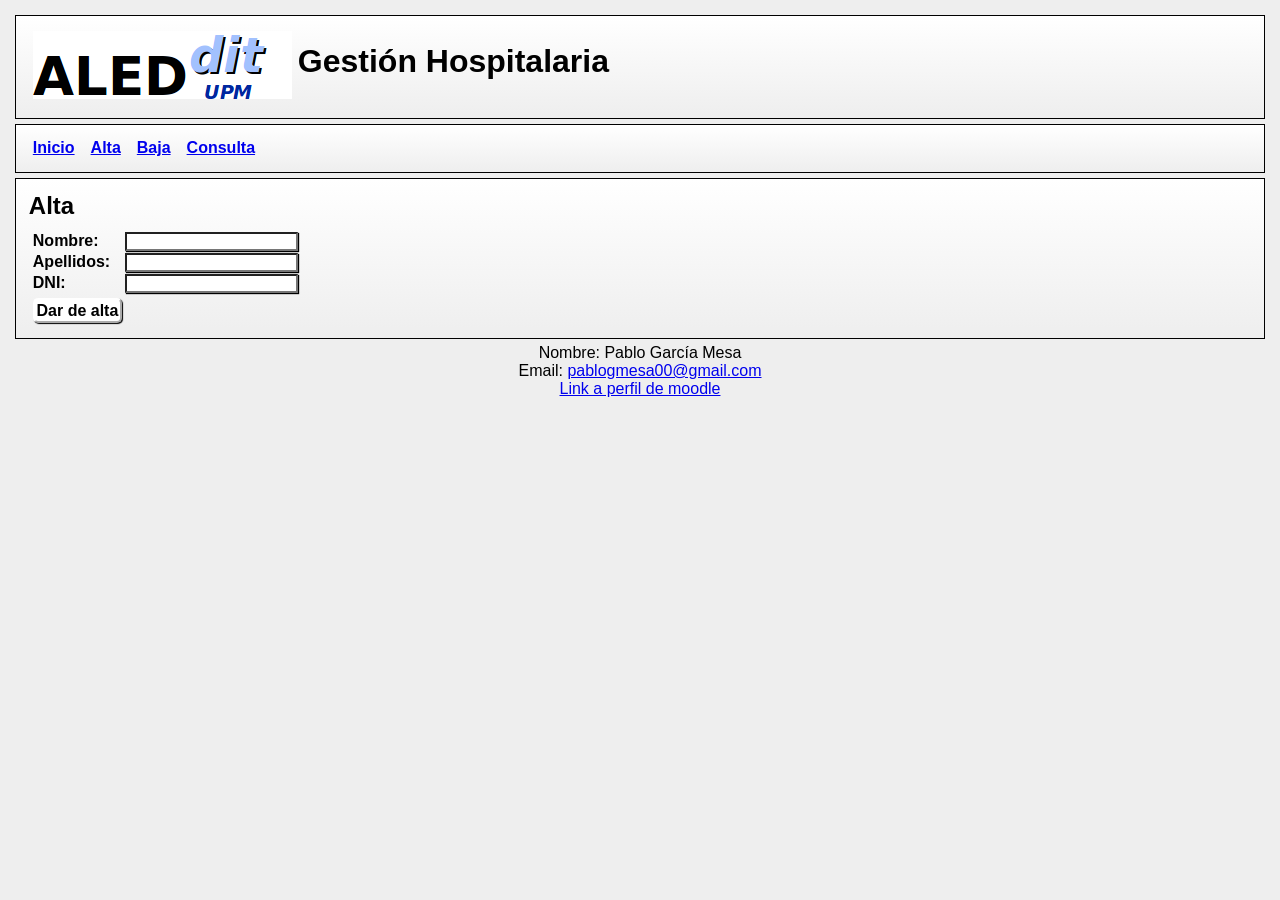
==== program/resources/apps/default/gh_propia/ROOT/alta.html @ e296d5b5 "Añadiendo aplicacion propia de gestion de pacientes" ====
<!DOCTYPE html>
<html>
<head>
    <meta charset="UTF-8">
    <title>Dar de Alta</title>
    <link rel="stylesheet" href="estilos.css">
    <link rel="icon" type="image/ico" href="favicon.ico" >
</head>
<body>
    <header>
       <table>
            <tr>
               <td><img src="Mis_archivos_web/logo.png" alt="No se ha encontrado el logo"></td>
               <td><h1>Gestión Hospitalaria</h1></td>
            </tr>
       </table>
    </header>
    <nav>
        <table>
            <tr>
               <td><a href="index.html" class="nav">Inicio</a></td>
               <td><a href="alta" class="nav">Alta</a></td>
               <td><a href="baja" class="nav">Baja</a></td>
               <td><a href="consulta" class="nav">Consulta</a></td>
            </tr>
         </table>
   </nav>
   <section>
       <h1>Alta</h1>
       <h2></h2>
        <form action="alta" method="POST" name="form_alta">
            <table>
                <tr>
                    <td>Nombre:</td>
                    <td><input type="text" name="nombre"></td>
                </tr>
                <tr>
                    <td>Apellidos:</td>
                    <td><input type="text" name="apellidos"></td>
                </tr>
                <tr>
                    <td>DNI:</td>
                    <td><input type="text" name="dni" ></td>
                </tr>
                <tr><td><input type="submit" id="boton_alta" value="Dar de alta" class="boton"></td></tr>
            </table>
        </form>
   </section>
   <footer>
        <p>Nombre: Pablo García Mesa</p>
        <p>Email: <a href="mailto:%20pablogmesa00@gmail.com">pablogmesa00@gmail.com</a></p>
        <p><a href="https://moodle.upm.es/titulaciones/oficiales/user/profile.php?id=158757">Link a perfil de moodle</a></p>
    </footer>
    <script src="validar.js"></script>
</body>

</html>
---- program/resources/apps/default/gh_propia/ROOT/estilos.css ----
html {
    background-color:   #eee;
}

* {
    margin:0px;
    padding:0;
}

body {
    font: 16px; 
    font-family: Verdana, Geneva, Tahoma, sans-serif;
    text-align: center;
}

header, nav, section {
    /*background-color: #eee;*/
    background: linear-gradient(white,#eee);
    border: 1px solid black;
    padding: 1%;
    /*margin-bottom: 1px;*/
    margin: 5px 15px;
    color: black;
}
/* Tiene en cuanta el numero de pixeles que tiene en horizontal (En moviles con alta resolución tienen muchos pixeles horizontales aunque la 
pantalla sea pequeña*/ 
@media (max-width: 480px){ /*1em = 16 px*/
    header, footer {
        display: none;
    }
}
/*Tiene en cuenta solo el ancho de la pantalla del dispositivo, da igual si tiene mucha resolución de pixeles o no,(utiliza un tamaño de pixel 
estándar para medidas de tamaño, no los que utiliza el dispositivo para su resolución, que pueden ser mucho más pequeños*/
@media (max-device-width: 480px){
    header, footer {
        display: none;
    }
}
/* los dos medias unidos se podrian poner asi: "@media only screen and (max-width: 700px), only screen and (max-device-width: 700px) {}"*/

footer {
    background-color:#eee;
    text-align: center;
    /*background: linear-gradient(#eee, rgb(28, 151, 223));*/
    margin: 5px 15px;
}
header{
    margin-top: 15px;
}

.nav {
    margin: 0px 10px 0px 0px;
}
select {
    font-size: 18px;
    border-color: white;
    box-shadow:black 1px 1px 1px;
    padding: 2%;
    margin-bottom: 2px;
}
.boton {
    font-size: 16px;
    background-color:white;
    box-shadow: black 1px 1px 1px;
    font-weight: bold;
    padding: 2%;
    margin-top: 3px;
    border-radius: 5px;
    border-color: white;
}
input {
    box-shadow: black 1px 1px 1px;
}
h1, h2{
    margin-bottom: 10px;
    text-align: left;
}

td {
    font-weight: bold;
    padding: 0 2px;
    max-width: max-content;
    text-align: left;
}
option {
    padding: 5%;
}

#info {
    width: 70%;
    padding: 0 10% 0 0;
}
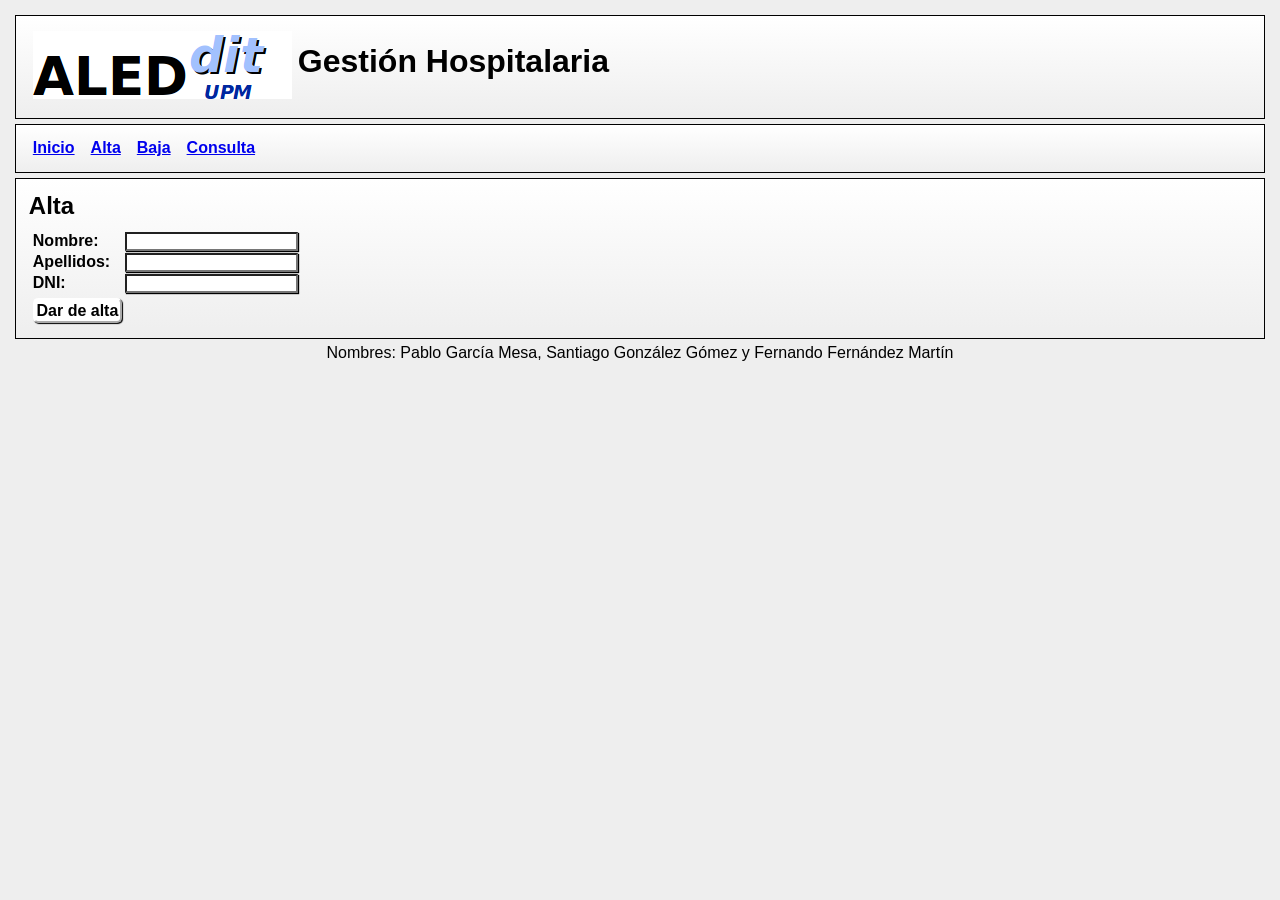
==== commit ca77dae2: "configurando app propia" ====
--- a/program/resources/apps/default/gh_propia/ROOT/alta.html
+++ b/program/resources/apps/default/gh_propia/ROOT/alta.html
@@ -47,9 +47,7 @@
         </form>
    </section>
    <footer>
-        <p>Nombre: Pablo García Mesa</p>
-        <p>Email: <a href="mailto:%20pablogmesa00@gmail.com">pablogmesa00@gmail.com</a></p>
-        <p><a href="https://moodle.upm.es/titulaciones/oficiales/user/profile.php?id=158757">Link a perfil de moodle</a></p>
+    <p>Nombres: Pablo García Mesa, Santiago González Gómez y Fernando Fernández Martín</p>
     </footer>
     <script src="validar.js"></script>
 </body>
